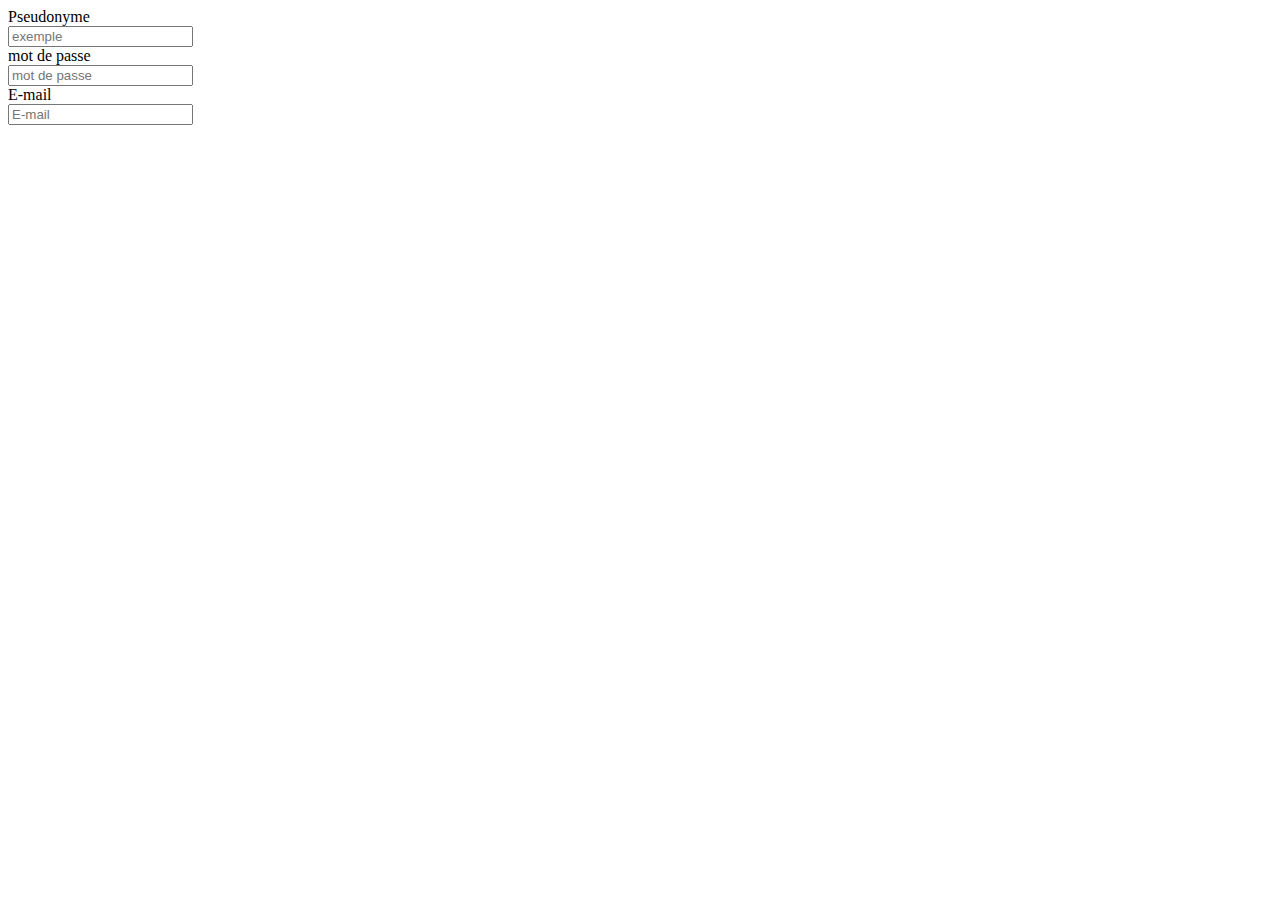
==== formulaire.html @ e75cc58f "jour4" ====
<!DOCTYPE html>
<html lang="en">
  <head>
    <meta charset="UTF-8" />
    <meta http-equiv="X-UA-Compatible" content="IE=edge" />
    <meta name="viewport" content="width=device-width, initial-scale=1.0" />
    <title>Document</title>
  </head>
  <body>
    <header></header>
    <main>
      <label for="exemple">Pseudonyme</label><br />
      <input type="text" placeholder="exemple" /> <br />
      <label for="Mot de passe">mot de passe</label><br />
      <input type="text" placeholder="mot de passe" /><br />
      <label for="text">E-mail</label><br />
      <input type="text" placeholder="E-mail" />
    </main>
  </body>
</html>
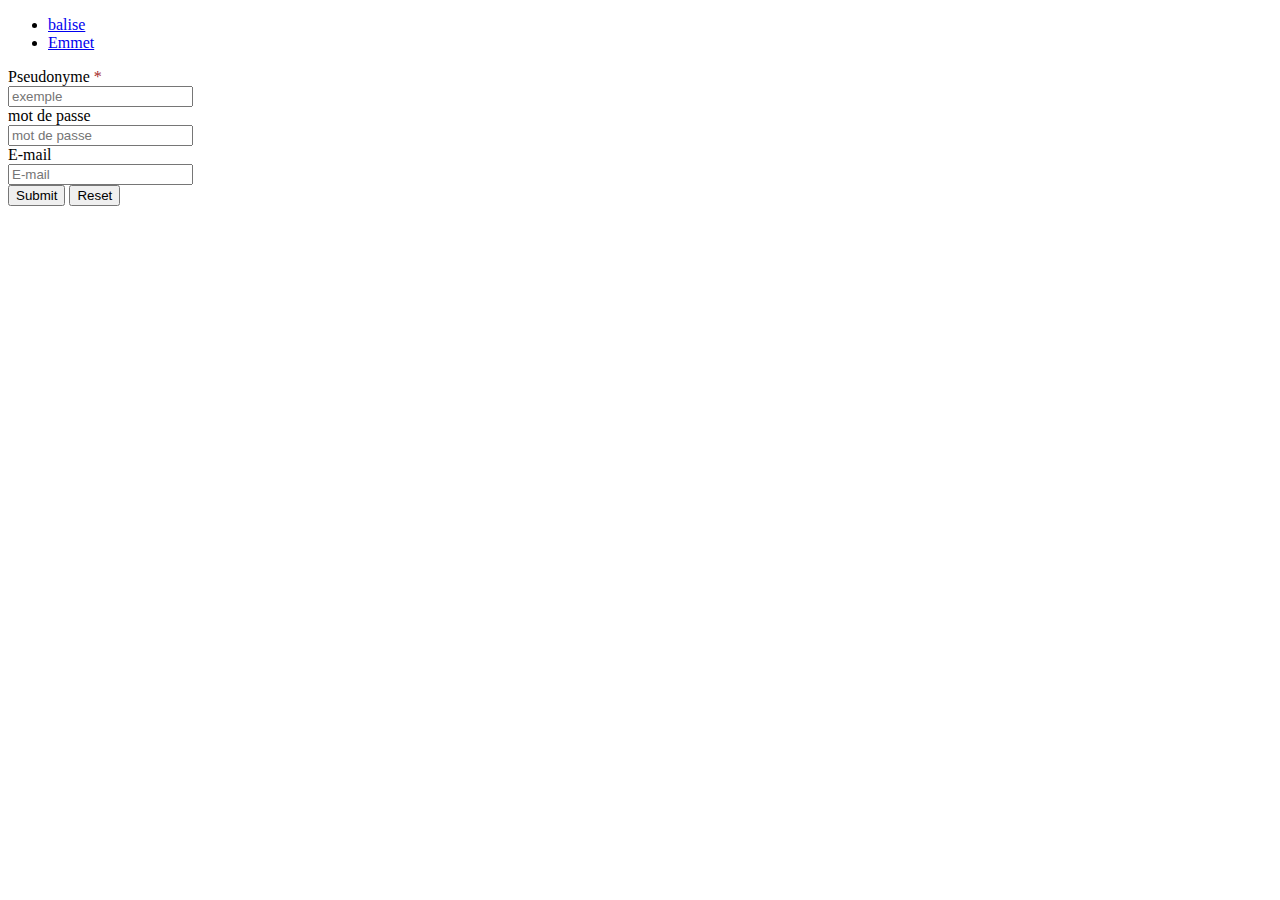
==== commit f2922228: "tableau" ====
--- a/formulaire.html
+++ b/formulaire.html
@@ -8,13 +8,26 @@
   </head>
   <body>
     <header></header>
+    <nav>
+      <ul>
+        <li><a href="./balis.html" target="_blank">balise</a></li>
+        <li><a href="./emmet.html">Emmet</a></li>
+      </ul>
+    </nav>
     <main>
-      <label for="exemple">Pseudonyme</label><br />
-      <input type="text" placeholder="exemple" /> <br />
-      <label for="Mot de passe">mot de passe</label><br />
-      <input type="text" placeholder="mot de passe" /><br />
-      <label for="text">E-mail</label><br />
-      <input type="text" placeholder="E-mail" />
+      <form action="./balis.html" method="get">
+        <label for="exemple" title="Obligatoire"
+          >Pseudonyme <span style="color: brown">*</span></label
+        ><br />
+        <input type="text" placeholder="exemple" id="exemple" required /> <br />
+        <label for="Mot de passe">mot de passe</label><br />
+        <input type="text" placeholder="mot de passe" id="Mot de passe" /><br />
+        <label for="text">E-mail</label><br />
+        <input type="text" placeholder="E-mail" id="text" /><br />
+        <input type="submit" />
+        <input type="reset" />
+      </form>
     </main>
   </body>
+  <!-- <form action="" method=""></form> -->
 </html>
